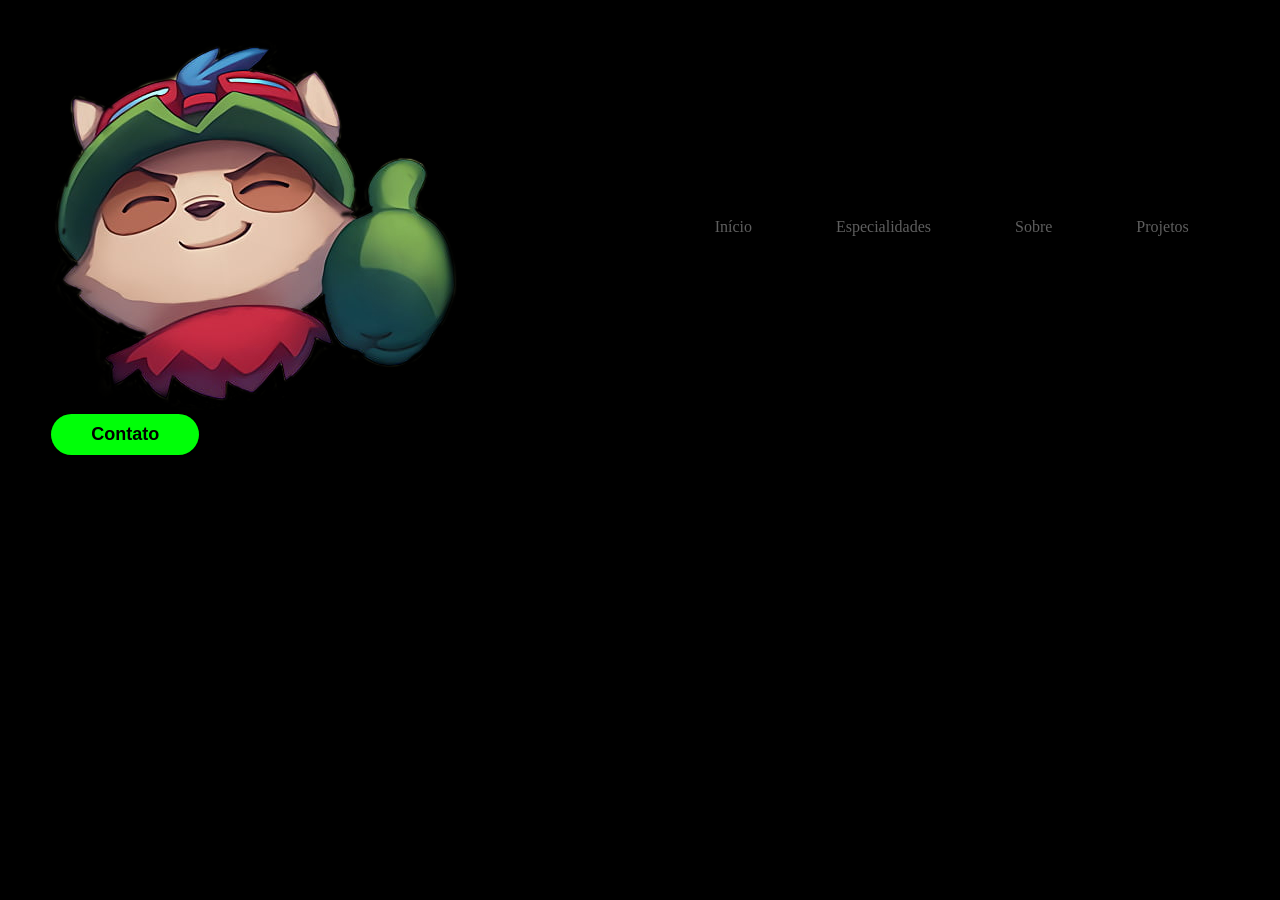
==== index.html @ 5338c3c8 "Primeiro commit" ====
<!DOCTYPE html>
<html lang="pt-br">
<head>
    <meta charset="UTF-8">
    <meta name="viewport" content="width=device-width, initial-scale=1.0">
    <!-- GOOGLE FONTS -->

    <!--FIM GOOGLE FONTS-->
    <link rel="stylesheet" href="style.css">

</head>

<body>
    <script> src="javascript.js" </script>

    <header>
        <div class="interface">
            <div class="logo">
                <a href="#">
                    <img src="Images/TeemoLogo.png" alt="Logo teemo">
                </a>
            </div> <!-- Logo -->

<nav class="Menu desktop">
    <ul>
        <li><a href="#"> Início </a></li>
        <li><a href="#"> Especialidades </a></li>
        <li><a href="#"> Sobre </a></li>
        <li><a href="#"> Projetos </a></li>
    </ul>
</nav>

        </div> <!-- interface -->
 
        <div class="btn-contato">
            <a href="#">
                <button>Contato</button>
            </a>
        </div><!--btn-contato-->

    </header>
    <h1>Portifólio</h1>
    <h2>Brendo Almeida De Lima</h2>
    <p>Sou um programador focado no front-end que busca aperfeiçoar suas habilidades</p>

</body>
</html>
---- style.css ----
/* ESTILO GERAL */

*{
    margin: 0;
    padding: 0;
    box-sizing: border-box;
}
    
body{
    background-color: black;
    height: 100vh;
}

.interface{
    max-width: 1280px;
    margin: 0 auto;
}

/* CABEÇALHO */

header{
    padding: 40px 4%;
}

header > .interface{
    display: flex;
    align-items: center;
    justify-content: space-between;
    
}

.logo {
    width: 20px;
    height: auto;
}

header a{
    color:rgb(94, 94, 94);
    text-decoration: none;
    display: inline-block;
    transition: .2;
}

header a:hover{
    color:#fff;
    transform:scale(1.05);
}

header nav ul{
    list-style-type: none;
}

header nav ul li{
    display: inline-block;
    padding: 0 40px;
}

header .btn-contato button{
    padding: 10px 40px;
    font-size: 18px;
    font-weight: 600;
    background-color: #00ff08;
    border: 0;
    border-radius: 30px;
    cursor:pointer

}

header .btn-contato button:hover{
    box-shadow: 0px 0px 8px #1dff25;
}
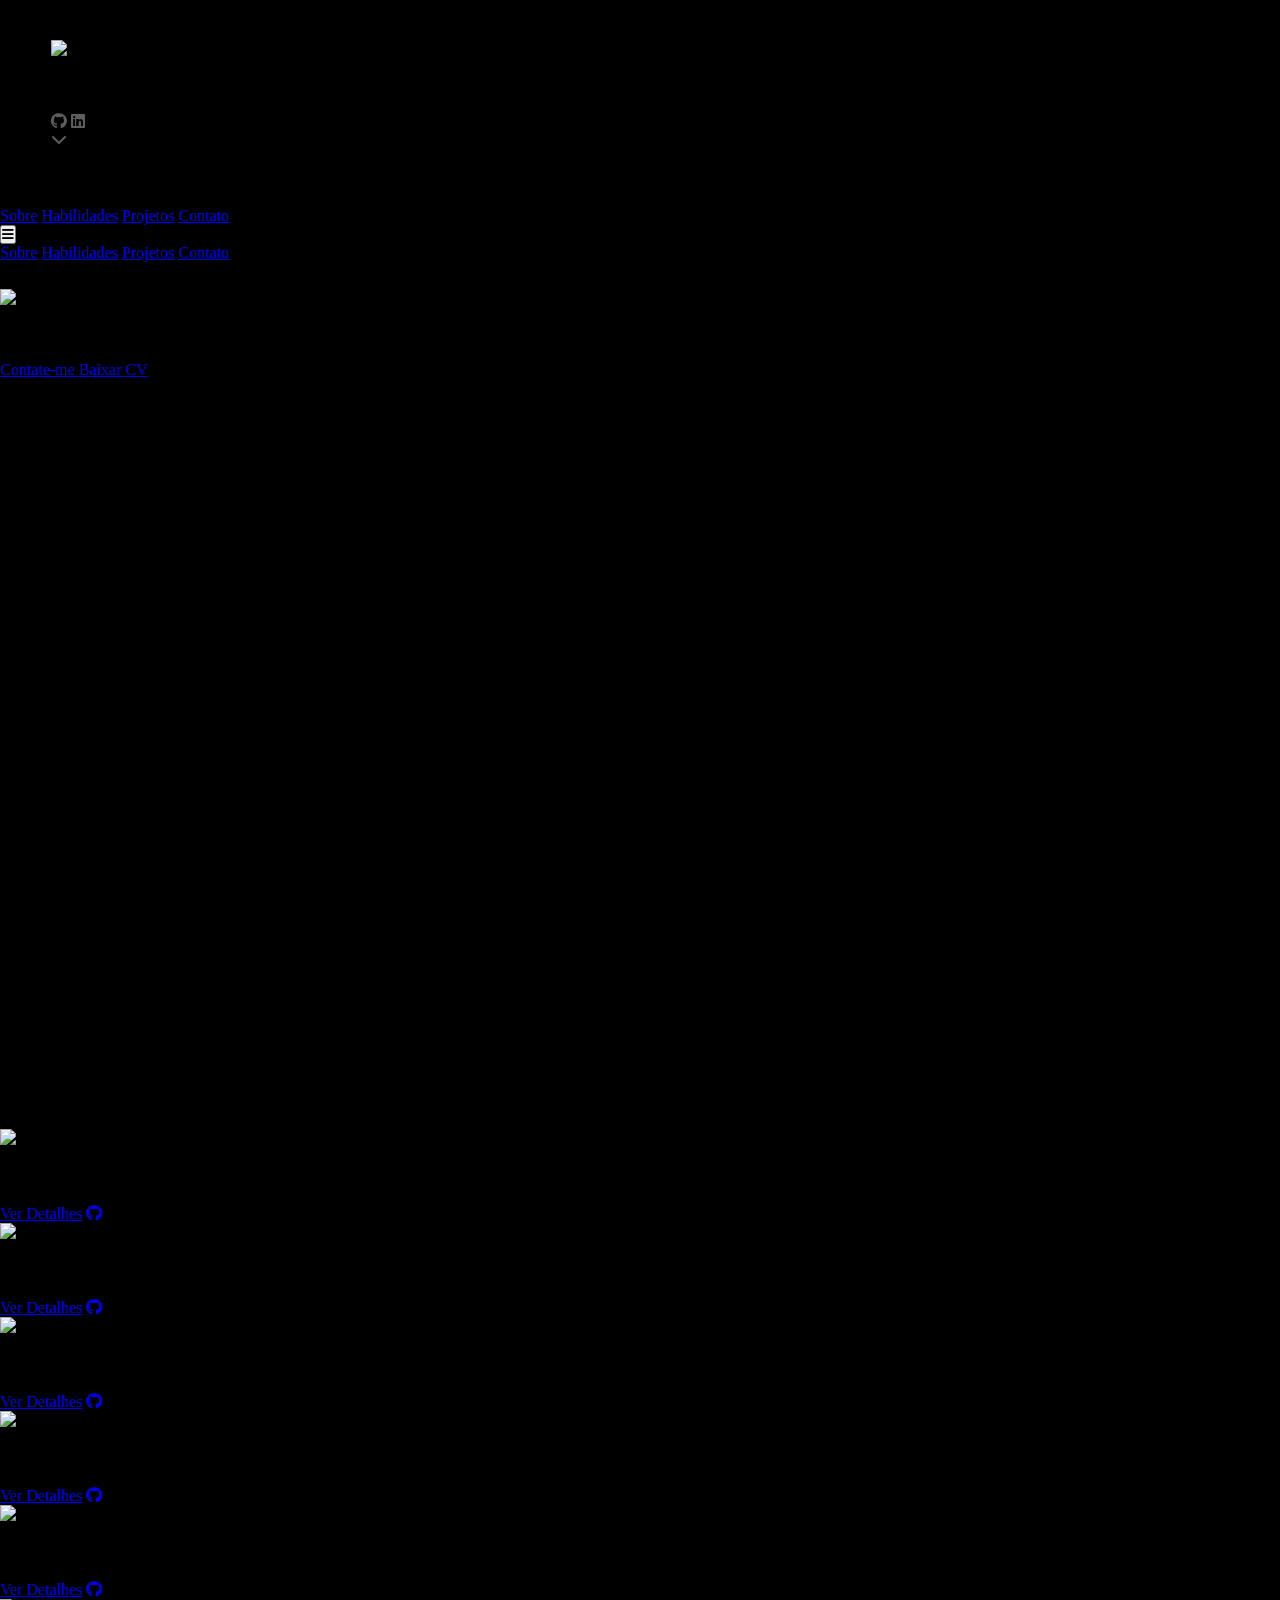
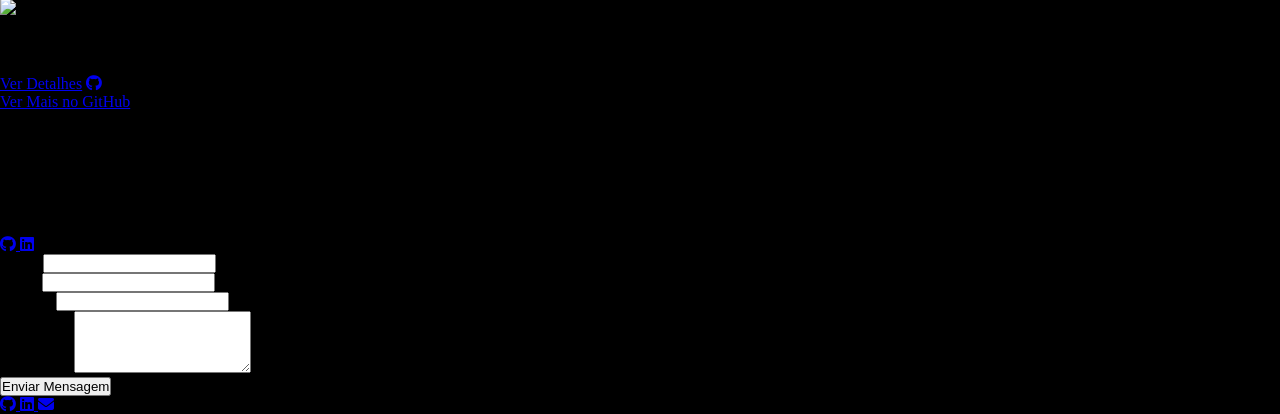
==== commit 67ae8d21: "lançando projeto" ====
--- a/index.html
+++ b/index.html
@@ -1,47 +1,510 @@
 <!DOCTYPE html>
 <html lang="pt-br">
+
 <head>
     <meta charset="UTF-8">
     <meta name="viewport" content="width=device-width, initial-scale=1.0">
-    <!-- GOOGLE FONTS -->
-
-    <!--FIM GOOGLE FONTS-->
+    <title>BrendoAL | Portfolio</title>
+    <script src="https://cdn.tailwindcss.com"></script>
+    <link rel="stylesheet" href="https://cdnjs.cloudflare.com/ajax/libs/font-awesome/6.4.0/css/all.min.css">
     <link rel="stylesheet" href="style.css">
-
 </head>
 
-<body>
-    <script> src="javascript.js" </script>
-
-    <header>
-        <div class="interface">
-            <div class="logo">
-                <a href="#">
-                    <img src="Images/TeemoLogo.png" alt="Logo teemo">
+<body class="min-h-screen">
+    <header class="relative mask h-screen flex flex-col items-center justify-center px-4">
+        <div class="absolute inset-0 bg-black opacity-50"></div>
+        <div class="relative z-10 text-center">
+            <div class="w-40 h-40 mx-auto mb-6 rounded-full border-4 border-red-600 overflow-hidden shadow-lg">
+                <img src="https://avatars.githubusercontent.com/u/101380057?v=4" alt="BrendoAL"
+                    class="w-full h-full object-cover">
+            </div>
+            <h1 class="title-font text-3xl md:text-5xl mb-4 text-red-600 glow">BRENDO ALMEIDA</h1>
+            <div class="typewriter">
+                <p class="text-xl md:text-2xl font-bold">Desenvolvedor Full Stack</p>
+            </div>
+            <div class="flex justify-center mt-8 space-x-4">
+                <a href="https://github.com/BrendoAL" target="_blank"
+                    class="text-white hover:text-red-500 text-2xl transition duration-300">
+                    <i class="fab fa-github"></i>
                 </a>
-            </div> <!-- Logo -->
-
-<nav class="Menu desktop">
-    <ul>
-        <li><a href="#"> Início </a></li>
-        <li><a href="#"> Especialidades </a></li>
-        <li><a href="#"> Sobre </a></li>
-        <li><a href="#"> Projetos </a></li>
-    </ul>
-</nav>
-
-        </div> <!-- interface -->
- 
-        <div class="btn-contato">
-            <a href="#">
-                <button>Contato</button>
+                <a href="https://www.linkedin.com/in/brendoalmeidalk/"
+                    class="text-white hover:text-red-500 text-2xl transition duration-300">
+                    <i class="fab fa-linkedin"></i>
+                </a>
+            </div>
+        </div>
+        <div class="absolute bottom-10 left-1/2 transform -translate-x-1/2 animate-bounce">
+            <a href="#about" class="text-red-500 text-4xl">
+                <i class="fas fa-chevron-down"></i>
             </a>
-        </div><!--btn-contato-->
-
+        </div>
     </header>
-    <h1>Portifólio</h1>
-    <h2>Brendo Almeida De Lima</h2>
-    <p>Sou um programador focado no front-end que busca aperfeiçoar suas habilidades</p>
-
+
+    <nav class="sticky top-0 z-50 bg-black bg-opacity-90 backdrop-filter backdrop-blur-sm shadow-lg">
+        <div class="container mx-auto px-6 py-3">
+            <div class="flex justify-between items-center">
+                <div class="text-red-600 title-font text-xl">BRENDO<span class="text-white">AL</span></div>
+                <div class="hidden md:flex space-x-8">
+                    <a href="#about" class="nav-link text-white hover:text-red-500 py-2">Sobre</a>
+                    <a href="#skills" class="nav-link text-white hover:text-red-500 py-2">Habilidades</a>
+                    <a href="#projects" class="nav-link text-white hover:text-red-500 py-2">Projetos</a>
+                    <a href="#contact" class="nav-link text-white hover:text-red-500 py-2">Contato</a>
+                </div>
+                <button class="md:hidden text-white focus:outline-none" aria-label="Mobile menu">
+                    <i class="fas fa-bars text-2xl"></i>
+                </button>
+            </div>
+            <div id="mobile-menu" class="hidden md:hidden mt-4 space-y-2 text-center">
+                <a href="#about" class="block text-white hover:text-red-500 py-2 border-b border-gray-700">Sobre</a>
+                <a href="#skills"
+                    class="block text-white hover:text-red-500 py-2 border-b border-gray-700">Habilidades</a>
+                <a href="#projects"
+                    class="block text-white hover:text-red-500 py-2 border-b border-gray-700">Projetos</a>
+                <a href="#contact" class="block text-white hover:text-red-500 py-2">Contato</a>
+            </div>
+        </div>
+    </nav>
+
+    <section id="about" class="py-20 px-4 bg-gradient-to-b from-black to-gray-900">
+        <div class="container mx-auto max-w-6xl">
+            <h2 class="title-font text-3xl md:text-4xl mb-12 text-center text-red-600">SOBRE MIM</h2>
+            <div class="flex flex-col md:flex-row items-center gap-8">
+                <div class="md:w-1/3 flex justify-center">
+                    <div class="w-64 h-64 rounded-full border-4 border-red-600 overflow-hidden shadow-xl">
+                        <img src="https://avatars.githubusercontent.com/u/101380057?v=4" alt="BrendoAL"
+                            class="w-full h-full object-cover">
+                    </div>
+                </div>
+                <div class="md:w-2/3 text-gray-300">
+                    <p class="mb-4 text-lg">Olá! Eu sou Brendo Almeida, um desenvolvedor Full Stack apaixonado por criar
+                        soluções tecnológicas inovadoras e eficientes.</p>
+                    <p class="mb-4 text-lg">Com experiência em diversas linguagens de programação e frameworks, estou
+                        sempre buscando aprender novas tecnologias e melhorar minhas habilidades.</p>
+                    <p class="mb-6 text-lg">Meu objetivo é desenvolver aplicações que não apenas atendam às necessidades
+                        dos usuários, mas que também ofereçam uma experiência excepcional.</p>
+                    <div class="flex flex-wrap gap-4">
+                        <a href="#contact"
+                            class="px-6 py-3 bg-red-600 hover:bg-red-700 text-white font-bold rounded-lg transition duration-300">
+                            Contate-me
+                        </a>
+                        <a href="#"
+                            class="px-6 py-3 border border-red-600 hover:bg-red-600 text-white font-bold rounded-lg transition duration-300">
+                            Baixar CV
+                        </a>
+                    </div>
+                </div>
+            </div>
+        </div>
+    </section>
+
+    <section id="skills" class="py-20 px-4 bg-gray-900">
+        <div class="container mx-auto max-w-6xl">
+            <h2 class="title-font text-3xl md:text-4xl mb-12 text-center text-red-600">MINHAS HABILIDADES</h2>
+            <div class="grid grid-cols-2 md:grid-cols-4 gap-8">
+                <div
+                    class="skill-card bg-gray-800 p-6 rounded-lg shadow-lg hover:shadow-red-500/20 transition duration-300">
+                    <div class="text-red-500 text-4xl mb-4">
+                        <i class="fab fa-java"></i>
+                    </div>
+                    <h3 class="text-xl font-bold text-white mb-2">Java</h3>
+                    <p class="text-gray-400">Desenvolvimento de APIs, aplicações web e microsserviços.</p>
+                </div>
+                <div
+                    class="skill-card bg-gray-800 p-6 rounded-lg shadow-lg hover:shadow-red-500/20 transition duration-300">
+                    <div class="text-red-500 text-4xl mb-4">
+                        <i class="fas fa-code"></i>
+                    </div>
+                    <h3 class="text-xl font-bold text-white mb-2">TypeScript</h3>
+                    <p class="text-gray-400">Interatividade e lógica de aplicações.</p>
+                </div>
+                <div
+                    class="skill-card bg-gray-800 p-6 rounded-lg shadow-lg hover:shadow-red-500/20 transition duration-300">
+                    <div class="text-red-500 text-4xl mb-4">
+                      <i class="fas fa-leaf"></i>
+                    </div>
+                    <h3 class="text-xl font-bold text-white mb-2">Spring Boot</h3>
+                    <p class="text-gray-400">Integração facilitada a bancos de dados e microsserviços.</p>
+                </div>
+                <div
+                    class="skill-card bg-gray-800 p-6 rounded-lg shadow-lg hover:shadow-red-500/20 transition duration-300">
+                    <div class="text-red-500 text-4xl mb-4">
+                        <i class="fab fa-angular"></i>
+                    </div>
+                    <h3 class="text-xl font-bold text-white mb-2">Angular</h3>
+                    <p class="text-gray-400">Desenvolvimento de interfaces modernas.</p>
+                </div>
+                <div
+                    class="skill-card bg-gray-800 p-6 rounded-lg shadow-lg hover:shadow-red-500/20 transition duration-300">
+                    <div class="text-red-500 text-4xl mb-4">
+                        <i class="fab fa-node-js"></i>
+                    </div>
+                    <h3 class="text-xl font-bold text-white mb-2">Node.js</h3>
+                    <p class="text-gray-400">Backend eficiente e escalável.</p>
+                </div>
+                <div
+                    class="skill-card bg-gray-800 p-6 rounded-lg shadow-lg hover:shadow-red-500/20 transition duration-300">
+                    <div class="text-red-500 text-4xl mb-4">
+                        <i class="fas fa-database"></i>
+                    </div>
+                    <h3 class="text-xl font-bold text-white mb-2">SQL</h3>
+                    <p class="text-gray-400">Modelagem e consulta de bancos de dados.</p>
+                </div>
+
+                <div
+                    class="skill-card bg-gray-800 p-6 rounded-lg shadow-lg hover:shadow-red-500/20 transition duration-300">
+                    <div class="text-red-500 text-4xl mb-4">
+                        <i class="fas fa-server"></i>
+                    </div>
+                    <h3 class="text-xl font-bold text-white mb-2">DevOps</h3>
+                    <p class="text-gray-400">Deploy e infraestrutura de aplicações.</p>
+                </div>
+                <div
+                    class="skill-card bg-gray-800 p-6 rounded-lg shadow-lg hover:shadow-red-500/20 transition duration-300">
+                    <div class="text-red-500 text-4xl mb-4">
+                        <i class="fab fa-docker"></i>
+                    </div>
+                    <h3 class="text-xl font-bold text-white mb-2">Docker/Kubernetes</h3>
+                    <p class="text-gray-400">Criação e orquestração de containers Docker.</p>
+                </div>
+                <div
+                    class="skill-card bg-gray-800 p-6 rounded-lg shadow-lg hover:shadow-red-500/20 transition duration-300">
+                    <div class="text-red-500 text-4xl mb-4">
+                        <i class="fab fa-aws"></i>
+                    </div>
+                    <h3 class="text-xl font-bold text-white mb-2">AWS</h3>
+                    <p class="text-gray-400">Serviços em nuvem.</p>
+                </div>
+                <div
+                    class="skill-card bg-gray-800 p-6 rounded-lg shadow-lg hover:shadow-red-500/20 transition duration-300">
+                    <div class="text-red-500 text-4xl mb-4">
+                        <i class="fab fa-gitlab"></i>
+                    </div>
+                    <h3 class="text-xl font-bold text-white mb-2">GitLab</h3>
+                    <p class="text-gray-400">Ci/Cd.</p>
+                </div>
+                <div
+                    class="skill-card bg-gray-800 p-6 rounded-lg shadow-lg hover:shadow-red-500/20 transition duration-300">
+                    <div class="text-red-500 text-4xl mb-4">
+                        <i class="fab fa-git-alt"></i>
+                    </div>
+                    <h3 class="text-xl font-bold text-white mb-2">GIT</h3>
+                    <p class="text-gray-400">Controle de versão e colaboração.</p>
+                </div>
+                <div
+                    class="skill-card bg-gray-800 p-6 rounded-lg shadow-lg hover:shadow-red-500/20 transition duration-300">
+                    <div class="text-red-500 text-4xl mb-4">
+                        <i class="fab fa-linux"></i>
+                    </div>
+                    <h3 class="text-xl font-bold text-white mb-2">Linux</h3>
+                    <p class="text-gray-400">Sistema operacional de código aberto.</p>
+                </div>
+            </div>
+        </div>
+    </section>
+
+    <section id="projects" class="py-20 px-4 bg-gradient-to-b from-gray-900 to-black">
+        <div class="container mx-auto max-w-6xl">
+            <h2 class="title-font text-3xl md:text-4xl mb-12 text-center text-red-600">MEUS PROJETOS</h2>
+            <div class="grid grid-cols-1 md:grid-cols-2 lg:grid-cols-3 gap-8">
+                <div class="project-card bg-gray-800 rounded-lg overflow-hidden shadow-lg transition duration-500">
+                    <div class="h-48 overflow-hidden">
+                        <img src="https://via.placeholder.com/600x400?text=Project+1" alt="Project 1"
+                            class="w-full h-full object-cover">
+                    </div>
+                    <div class="p-6">
+                        <h3 class="text-xl font-bold text-white mb-2">Sistema de Gerenciamento</h3>
+                        <p class="text-gray-400 mb-4">Um sistema completo para gerenciamento de tarefas e projetos com
+                            autenticação de usuários.</p>
+                        <div class="flex flex-wrap gap-2 mb-4">
+                            <span class="px-2 py-1 bg-gray-700 text-red-400 text-xs rounded-full">Node.js</span>
+                        </div>
+                        <div class="flex justify-between">
+                            <a href="#" class="text-red-500 hover:text-red-400 font-medium">Ver Detalhes</a>
+                            <a href="#" class="text-white hover:text-red-500">
+                                <i class="fab fa-github"></i>
+                            </a>
+                        </div>
+                    </div>
+                </div>
+
+                <div class="project-card bg-gray-800 rounded-lg overflow-hidden shadow-lg transition duration-500">
+                    <div class="h-48 overflow-hidden">
+                        <img src="https://via.placeholder.com/600x400?text=Project+2" alt="Project 2"
+                            class="w-full h-full object-cover">
+                    </div>
+                    <div class="p-6">
+                        <h3 class="text-xl font-bold text-white mb-2">E-commerce Platform</h3>
+                        <p class="text-gray-400 mb-4">Plataforma de e-commerce com carrinho de compras, pagamentos e
+                            painel administrativo.</p>
+                        <div class="flex flex-wrap gap-2 mb-4">
+                            <span class="px-2 py-1 bg-gray-700 text-red-400 text-xs rounded-full">Vue.js</span>
+                            <span class="px-2 py-1 bg-gray-700 text-red-400 text-xs rounded-full">Laravel</span>
+                            <span class="px-2 py-1 bg-gray-700 text-red-400 text-xs rounded-full">MySQL</span>
+                        </div>
+                        <div class="flex justify-between">
+                            <a href="#" class="text-red-500 hover:text-red-400 font-medium">Ver Detalhes</a>
+                            <a href="#" class="text-white hover:text-red-500">
+                                <i class="fab fa-github"></i>
+                            </a>
+                        </div>
+                    </div>
+                </div>
+
+                <div class="project-card bg-gray-800 rounded-lg overflow-hidden shadow-lg transition duration-500">
+                    <div class="h-48 overflow-hidden">
+                        <img src="https://via.placeholder.com/600x400?text=Project+3" alt="Project 3"
+                            class="w-full h-full object-cover">
+                    </div>
+                    <div class="p-6">
+                        <h3 class="text-xl font-bold text-white mb-2">App de Finanças Pessoais</h3>
+                        <p class="text-gray-400 mb-4">Aplicativo mobile para controle de gastos pessoais com gráficos e
+                            relatórios.</p>
+                        <div class="flex flex-wrap gap-2 mb-4">
+                            <span class="px-2 py-1 bg-gray-700 text-red-400 text-xs rounded-full">React Native</span>
+                            <span class="px-2 py-1 bg-gray-700 text-red-400 text-xs rounded-full">Firebase</span>
+                            <span class="px-2 py-1 bg-gray-700 text-red-400 text-xs rounded-full">Redux</span>
+                        </div>
+                        <div class="flex justify-between">
+                            <a href="#" class="text-red-500 hover:text-red-400 font-medium">Ver Detalhes</a>
+                            <a href="#" class="text-white hover:text-red-500">
+                                <i class="fab fa-github"></i>
+                            </a>
+                        </div>
+                    </div>
+                </div>
+
+                <div class="project-card bg-gray-800 rounded-lg overflow-hidden shadow-lg transition duration-500">
+                    <div class="h-48 overflow-hidden">
+                        <img src="https://via.placeholder.com/600x400?text=Project+4" alt="Project 4"
+                            class="w-full h-full object-cover">
+                    </div>
+                    <div class="p-6">
+                        <h3 class="text-xl font-bold text-white mb-2">API RESTful</h3>
+                        <p class="text-gray-400 mb-4">API robusta para integração entre sistemas com autenticação JWT e
+                            documentação Swagger.</p>
+                        <div class="flex flex-wrap gap-2 mb-4">
+                            <span class="px-2 py-1 bg-gray-700 text-red-400 text-xs rounded-full">Express.js</span>
+                            <span class="px-2 py-1 bg-gray-700 text-red-400 text-xs rounded-full">JWT</span>
+                            <span class="px-2 py-1 bg-gray-700 text-red-400 text-xs rounded-full">PostgreSQL</span>
+                        </div>
+                        <div class="flex justify-between">
+                            <a href="#" class="text-red-500 hover:text-red-400 font-medium">Ver Detalhes</a>
+                            <a href="#" class="text-white hover:text-red-500">
+                                <i class="fab fa-github"></i>
+                            </a>
+                        </div>
+                    </div>
+                </div>
+
+                <div class="project-card bg-gray-800 rounded-lg overflow-hidden shadow-lg transition duration-500">
+                    <div class="h-48 overflow-hidden">
+                        <img src="https://via.placeholder.com/600x400?text=Project+5" alt="Project 5"
+                            class="w-full h-full object-cover">
+                    </div>
+                    <div class="p-6">
+                        <h3 class="text-xl font-bold text-white mb-2">Chat em Tempo Real</h3>
+                        <p class="text-gray-400 mb-4">Aplicativo de mensagens instantâneas com salas de chat e
+                            notificações em tempo real.</p>
+                        <div class="flex flex-wrap gap-2 mb-4">
+                            <span class="px-2 py-1 bg-gray-700 text-red-400 text-xs rounded-full">Socket.io</span>
+                            <span class="px-2 py-1 bg-gray-700 text-red-400 text-xs rounded-full">React</span>
+                            <span class="px-2 py-1 bg-gray-700 text-red-400 text-xs rounded-full">MongoDB</span>
+                        </div>
+                        <div class="flex justify-between">
+                            <a href="#" class="text-red-500 hover:text-red-400 font-medium">Ver Detalhes</a>
+                            <a href="#" class="text-white hover:text-red-500">
+                                <i class="fab fa-github"></i>
+                            </a>
+                        </div>
+                    </div>
+                </div>
+
+                <div class="project-card bg-gray-800 rounded-lg overflow-hidden shadow-lg transition duration-500">
+                    <div class="h-48 overflow-hidden">
+                        <img src="https://via.placeholder.com/600x400?text=Project+6" alt="Project 6"
+                            class="w-full h-full object-cover">
+                    </div>
+                    <div class="p-6">
+                        <h3 class="text-xl font-bold text-white mb-2">Portfólio Artístico</h3>
+                        <p class="text-gray-400 mb-4">Website para artistas exibirem seus trabalhos com galeria
+                            interativa e sistema de contato.</p>
+                        <div class="flex flex-wrap gap-2 mb-4">
+                            <span class="px-2 py-1 bg-gray-700 text-red-400 text-xs rounded-full">HTML/CSS</span>
+                            <span class="px-2 py-1 bg-gray-700 text-red-400 text-xs rounded-full">JavaScript</span>
+                            <span class="px-2 py-1 bg-gray-700 text-red-400 text-xs rounded-full">PHP</span>
+                        </div>
+                        <div class="flex justify-between">
+                            <a href="#" class="text-red-500 hover:text-red-400 font-medium">Ver Detalhes</a>
+                            <a href="#" class="text-white hover:text-red-500">
+                                <i class="fab fa-github"></i>
+                            </a>
+                        </div>
+                    </div>
+                </div>
+            </div>
+            <div class="text-center mt-12">
+                <a href="https://github.com/BrendoAL" target="_blank"
+                    class="inline-block px-8 py-3 bg-red-600 hover:bg-red-700 text-white font-bold rounded-lg transition duration-300">
+                    Ver Mais no GitHub
+                </a>
+            </div>
+        </div>
+    </section>
+
+    <section id="contact" class="py-20 px-4 bg-black">
+        <div class="container mx-auto max-w-4xl">
+            <h2 class="title-font text-3xl md:text-4xl mb-12 text-center text-red-600">ENTRE EM CONTATO</h2>
+            <div class="bg-gray-900 rounded-lg shadow-xl overflow-hidden">
+                <div class="md:flex">
+                    <div class="md:w-1/2 bg-red-600 p-8 text-white">
+                        <h3 class="text-2xl font-bold mb-4">Informações de Contato</h3>
+                        <div class="mb-6">
+                            <div class="flex items-center mb-4">
+                                <i class="fas fa-envelope text-2xl mr-4"></i>
+                                <span>brendoalmeidalk@gmail.com</span>
+                            </div>
+                            <div class="flex items-center mb-4">
+                                <i class="fas fa-phone-alt text-2xl mr-4"></i>
+                                <span>+55 (92) 9222-6146</span>
+                            </div>
+                            <div class="flex items-center">
+                                <i class="fas fa-map-marker-alt text-2xl mr-4"></i>
+                                <span>Santa Catarina, Brasil</span>
+                            </div>
+                        </div>
+                        <h3 class="text-2xl font-bold mb-4">Redes Sociais</h3>
+                        <div class="flex space-x-4">
+                            <a href="https://github.com/BrendoAL" target="_blank"
+                                class="text-white hover:text-black text-2xl transition duration-300">
+                                <i class="fab fa-github"></i>
+                            </a>
+                            <a href="https://www.linkedin.com/in/brendoalmeidalk/"
+                                class="text-white hover:text-black text-2xl transition duration-300">
+                                <i class="fab fa-linkedin"></i>
+                            </a>
+                        </div>
+                    </div>
+                    <div class="md:w-1/2 p-8">
+                        <form id="contactForm" class="space-y-4">
+                            <div>
+                                <label for="name" class="block text-gray-300 mb-2">Nome</label>
+                                <input type="text" id="name" name="name"
+                                    class="w-full px-4 py-2 bg-gray-800 border border-gray-700 rounded-lg focus:outline-none focus:border-red-500 text-white contact-input"
+                                    required>
+                            </div>
+                            <div>
+                                <label for="email" class="block text-gray-300 mb-2">Email</label>
+                                <input type="email" id="email" name="email"
+                                    class="w-full px-4 py-2 bg-gray-800 border border-gray-700 rounded-lg focus:outline-none focus:border-red-500 text-white contact-input"
+                                    required>
+                            </div>
+                            <div>
+                                <label for="subject" class="block text-gray-300 mb-2">Assunto</label>
+                                <input type="text" id="subject" name="subject"
+                                    class="w-full px-4 py-2 bg-gray-800 border border-gray-700 rounded-lg focus:outline-none focus:border-red-500 text-white contact-input"
+                                    required>
+                            </div>
+                            <div>
+                                <label for="message" class="block text-gray-300 mb-2">Mensagem</label>
+                                <textarea id="message" name="message" rows="4"
+                                    class="w-full px-4 py-2 bg-gray-800 border border-gray-700 rounded-lg focus:outline-none focus:border-red-500 text-white contact-input"
+                                    required></textarea>
+                            </div>
+                            <button type="submit"
+                                class="w-full px-6 py-3 bg-red-600 hover:bg-red-700 text-white font-bold rounded-lg transition duration-300">
+                                Enviar Mensagem
+                            </button>
+                        </form>
+                    </div>
+                </div>
+            </div>
+        </div>
+    </section>
+
+    <footer class="bg-black py-8 px-4 border-t border-gray-800">
+        <div class="container mx-auto text-center">
+            <div class="flex justify-center space-x-6 mb-6">
+                <a href="https://github.com/BrendoAL" target="_blank" class="text-gray-400 hover:text-red-500">
+                    <i class="fab fa-github text-2xl"></i>
+                </a>
+                <a href="https://www.linkedin.com/in/brendoalmeidalk/" class="text-gray-400 hover:text-red-500">
+                    <i class="fab fa-linkedin text-2xl"></i>
+                </a>
+                <a href="mailto:Brendoalmeidalk@gmail.com" class="text-gray-400 hover:text-red-500">
+                    <i class="fas fa-envelope text-2xl"></i>
+                </a>
+    </footer>
+
+    <script>
+        // Smooth scrolling for anchor links
+        document.querySelectorAll('a[href^="#"]').forEach(anchor => {
+            anchor.addEventListener('click', function (e) {
+                e.preventDefault();
+
+                document.querySelector(this.getAttribute('href')).scrollIntoView({
+                    behavior: 'smooth'
+                });
+            });
+        });
+
+        // Mobile menu toggle
+        const mobileMenuButton = document.querySelector('button[aria-label="Mobile menu"]');
+        const mobileMenu = document.querySelector('#mobile-menu');
+
+        mobileMenuButton.addEventListener('click', () => {
+            mobileMenu.classList.toggle('hidden');
+        });
+
+        // Contact form submission
+        const contactForm = document.getElementById('contactForm');
+
+        contactForm.addEventListener('submit', (e) => {
+            e.preventDefault();
+
+            // Get form values
+            const name = document.getElementById('name').value;
+            const email = document.getElementById('email').value;
+            const subject = document.getElementById('subject').value;
+            const message = document.getElementById('message').value;
+
+            // Here you would typically send the form data to a server
+            console.log({ name, email, subject, message });
+
+            // Show success message
+            alert('Mensagem enviada com sucesso! Entrarei em contato em breve.');
+
+            // Reset form
+            contactForm.reset();
+        });
+
+        // Animation on scroll
+        const animateOnScroll = () => {
+            const elements = document.querySelectorAll('.project-card, .skill-card');
+
+            elements.forEach(element => {
+                const elementPosition = element.getBoundingClientRect().top;
+                const screenPosition = window.innerHeight / 1.3;
+
+                if (elementPosition < screenPosition) {
+                    element.style.opacity = '1';
+                    element.style.transform = 'translateY(0)';
+                }
+            });
+        };
+
+        // Set initial state for animation
+        document.querySelectorAll('.project-card, .skill-card').forEach(element => {
+            element.style.opacity = '0';
+            element.style.transform = 'translateY(20px)';
+            element.style.transition = 'opacity 0.5s ease, transform 0.5s ease';
+        });
+
+        // Run animation on scroll
+        window.addEventListener('scroll', animateOnScroll);
+
+        // Run once on page load
+        window.addEventListener('load', animateOnScroll);
+    </script>
 </body>
+
 </html>
